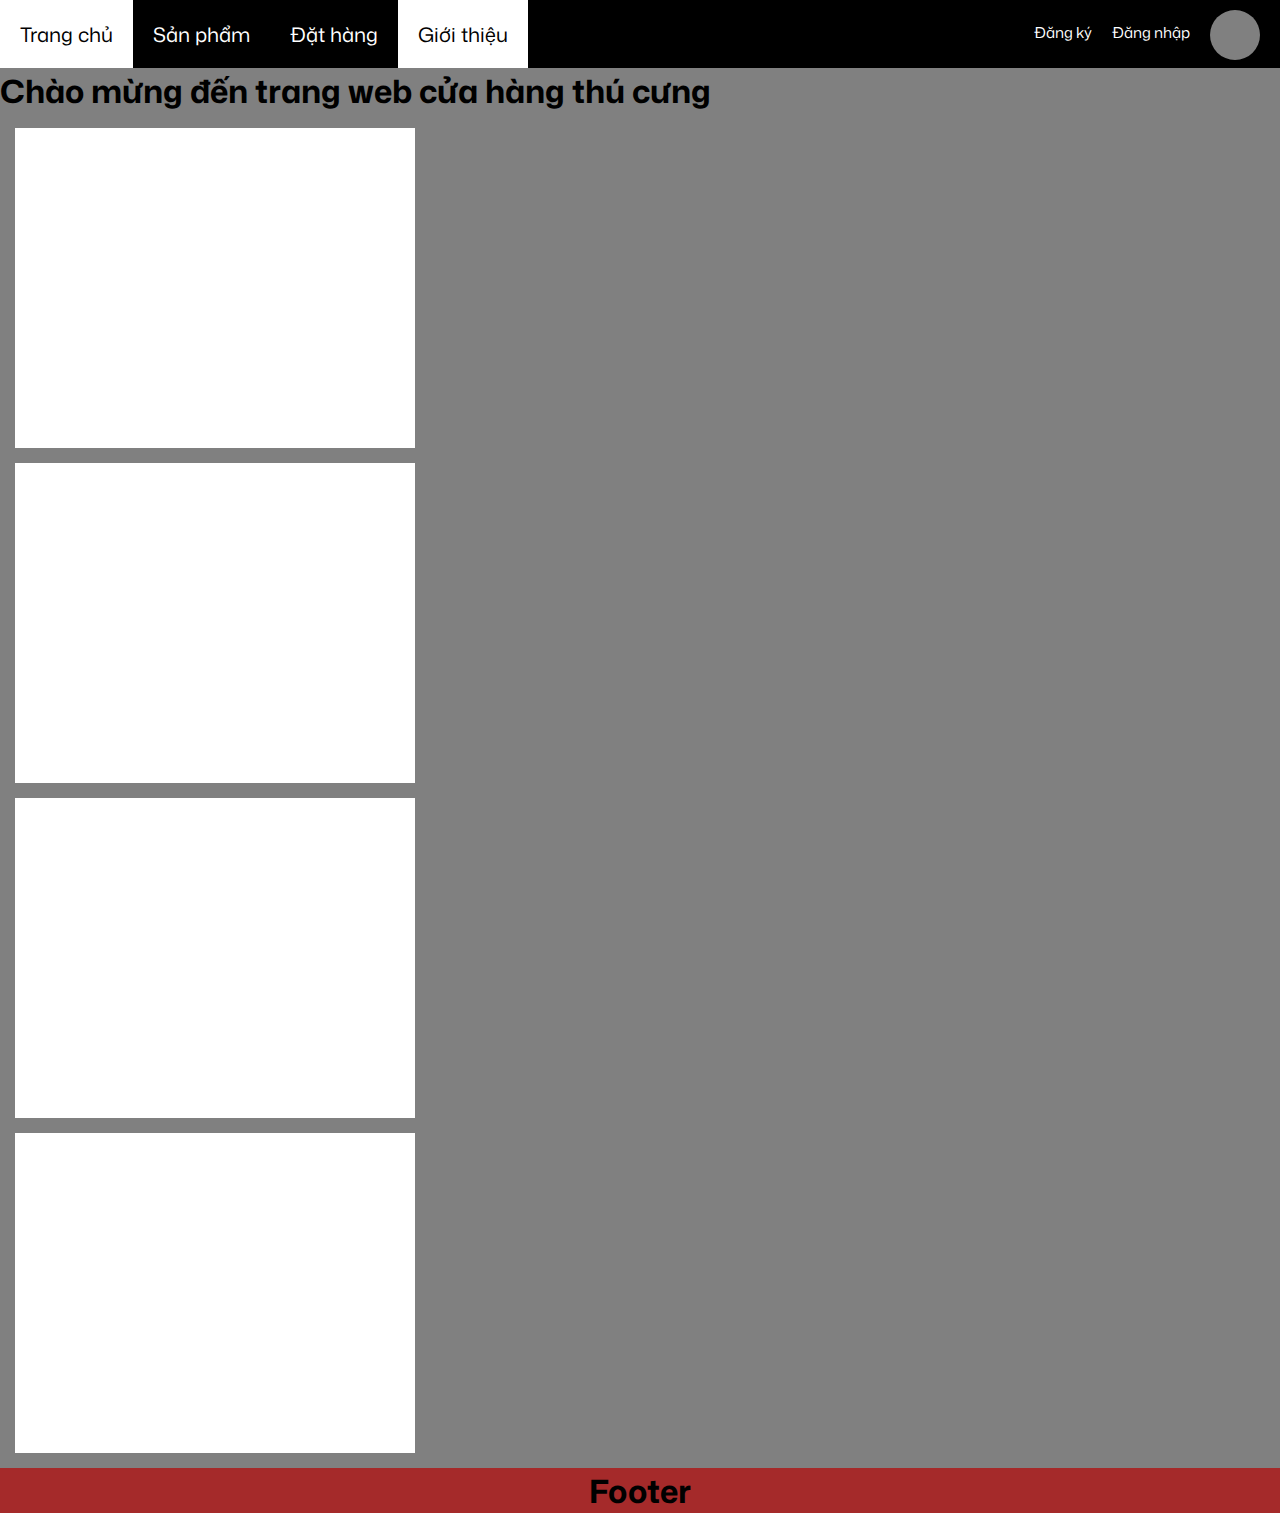
==== about.html @ e571b711 "create file html" ====
<!DOCTYPE html>
<html lang="en">

<head>
    <meta charset="UTF-8">
    <meta name="viewport" content="width=device-width, initial-scale=1.0">
    <title>Cửa hàng thú cưng</title>
    <link rel="stylesheet" href="style.css">
    <link rel="preconnect" href="https://fonts.googleapis.com">
    <link rel="preconnect" href="https://fonts.gstatic.com" crossorigin>
    <link href="https://fonts.googleapis.com/css2?family=Mona+Sans:ital,wght@0,200..900;1,200..900&display=swap"
        rel="stylesheet">
</head>

<body>
    <div class="topnav">
        <a class="tag-index" href="index.html">Trang chủ</a>
        <a class="tag-index" href="sanpham.html">Sản phẩm</a>
        <a class="tag-index" href="dathang.html">Đặt hàng</a>
        <a class="active tag-index" href="about.html">Giới thiệu</a>
        <div class="topnav-right">
            <a class="split" href="#">Đăng ký</a>
            <a class="split" href="#">Đăng nhập</a>
            <div class="icon"></div>
        </div>
    </div>

    <div class="main">
        <h1>Chào mừng đến trang web cửa hàng thú cưng</h1>
        <div class="tag-img"></div>
        <div class="tag-img"></div>
        <div class="tag-img"></div>
        <div class="tag-img"></div>
    </div>

    <div class="footer">
        <h1>Footer</h1>
    </div>

    <script src="main.js"></script>
</body>

</html>
---- style.css ----
* {
    margin: 0;
    padding: 0;
}

body {
    background: gray;
    font-family: "Mona Sans", sans-serif;
    display: flex;
    flex-direction: column;
}

.topnav {
    overflow: hidden;
    background: black;
    font-size: 20px;
    padding: 0 20px 0 0;
    display: block;
    position: sticky;
    top: 0;

}

.tag-index {
    float: left;
    text-decoration: none;
    padding: 20px;
    color: #fff;
}

.tag-index:hover {
    background: #fff;
    color: #000;
}

.topnav a.active {
    background: #fff;
    color: #000;
}

.topnav .split {
    text-decoration: none;
    padding: 22px 10px;
    color: #fff;
    font-size: 15px;
    /* border: 1px solid #fff; */
}

.topnav .split:hover {
    color: yellow;
}

.icon{
    /* float: right; */
    width: 50px;
    height: 50px;
    border-radius: 50%;
    background: gray;
    margin: 10px 0 0 10px;
}

.topnav-right {
    float: right;
    display: flex;
    flex-direction: row;
    /* border: 1px solid #fff; */
}

.tag-img {
    background: #fff;
    width: 400px;
    height: 320px;
    margin: 15px;
}

.footer {
    background: brown;
    text-align: center;
}
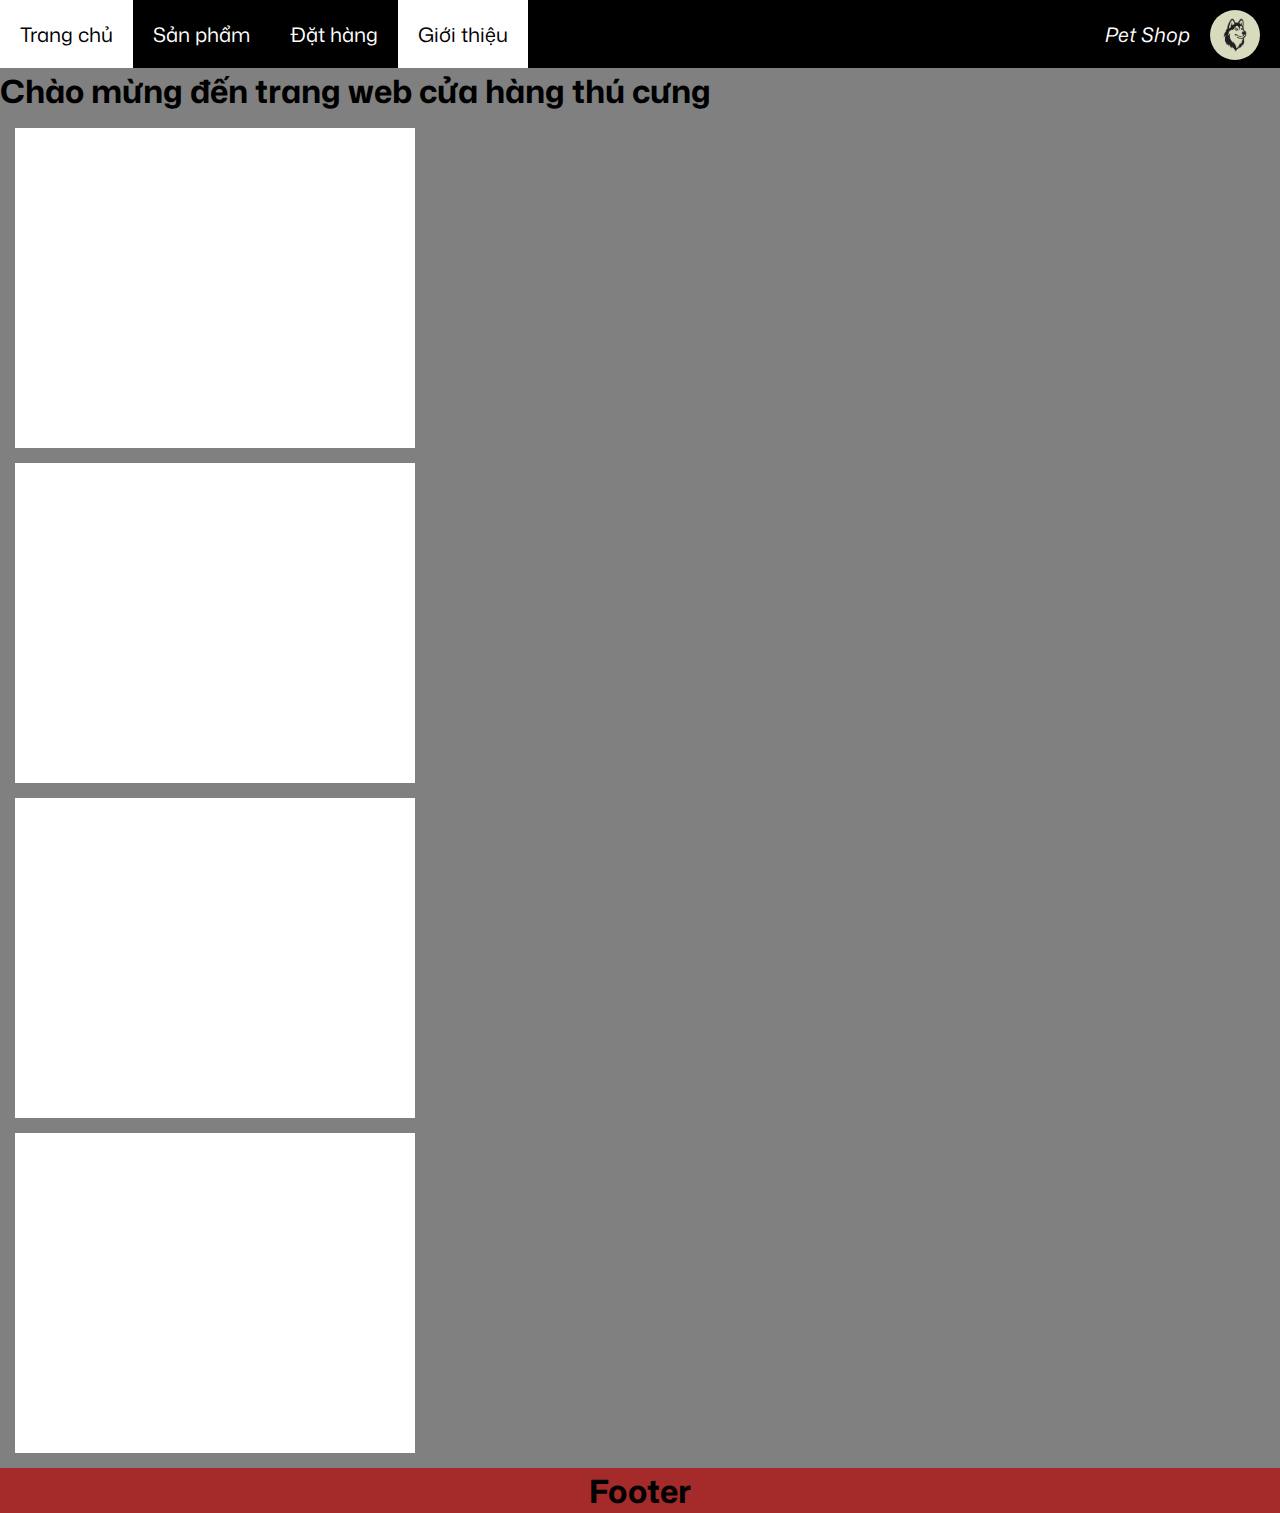
==== commit 92b7d6a7: "edit title page" ====
--- a/about.html
+++ b/about.html
@@ -4,6 +4,7 @@
 <head>
     <meta charset="UTF-8">
     <meta name="viewport" content="width=device-width, initial-scale=1.0">
+    <link rel="icon" type="image/png" href="img/icon_page.png">
     <title>Cửa hàng thú cưng</title>
     <link rel="stylesheet" href="style.css">
     <link rel="preconnect" href="https://fonts.googleapis.com">
@@ -19,8 +20,7 @@
         <a class="tag-index" href="dathang.html">Đặt hàng</a>
         <a class="active tag-index" href="about.html">Giới thiệu</a>
         <div class="topnav-right">
-            <a class="split" href="#">Đăng ký</a>
-            <a class="split" href="#">Đăng nhập</a>
+            <a class="split" href="#">Pet Shop</a>
             <div class="icon"></div>
         </div>
     </div>
--- a/style.css
+++ b/style.css
@@ -18,7 +18,7 @@
     display: block;
     position: sticky;
     top: 0;
-
+    z-index: 9999;
 }
 
 .tag-index {
@@ -40,9 +40,10 @@
 
 .topnav .split {
     text-decoration: none;
-    padding: 22px 10px;
+    padding: 20px 10px;
     color: #fff;
-    font-size: 15px;
+    font-size: 20px;
+    font-style: italic;
     /* border: 1px solid #fff; */
 }
 
@@ -50,13 +51,16 @@
     color: yellow;
 }
 
-.icon{
-    /* float: right; */
+.icon {
     width: 50px;
     height: 50px;
     border-radius: 50%;
-    background: gray;
+    background-image: url(img/icon_page.png);
+    background-color: #d8dbbd;
+    /* border: 1px solid red; */
     margin: 10px 0 0 10px;
+    background-size: cover;
+    background-repeat: no-repeat;
 }
 
 .topnav-right {
@@ -77,3 +81,34 @@
     background: brown;
     text-align: center;
 }
+
+.header_content {
+    background: url(img/cat1.jpeg) no-repeat;
+    background-size: cover;
+    width: 100%;
+    height: 600px;
+    display: flex;
+    flex-direction: row;
+}
+
+.header_content div {
+    flex: 1;
+}
+
+.header_title {
+    /* border: 1px solid #fff; */
+    padding: 20px;
+}
+
+.header_title h1 {
+    color: #fff;
+    font-size: 70px;
+    padding: 20px 10px 0 10px;
+    background: linear-gradient(to right, #feee91, #fff6e3);
+    background-clip: text;
+    color: transparent;
+    backdrop-filter: blur(5px);
+    /* border: 1px solid #fff; */
+    border-radius: 20px;
+    position: absolute;
+}
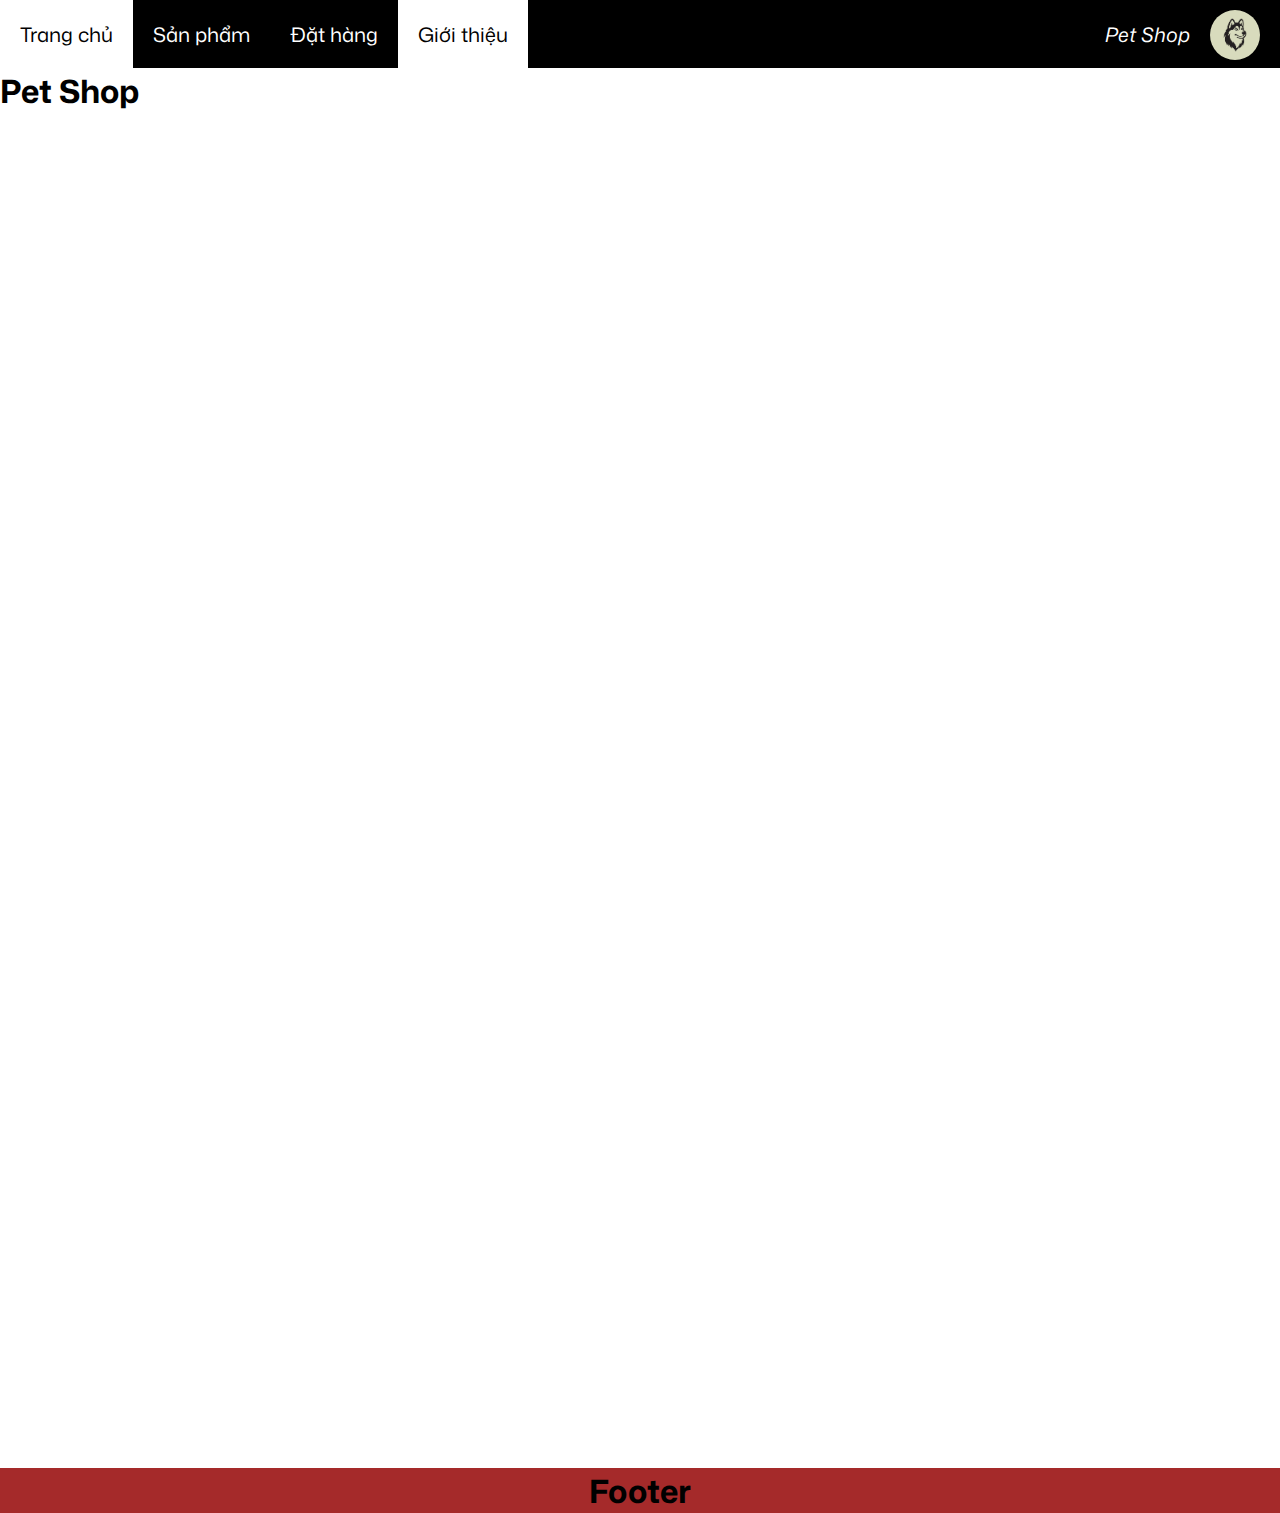
==== commit 6e010abd: "add file" ====
--- a/about.html
+++ b/about.html
@@ -26,7 +26,7 @@
     </div>
 
     <div class="main">
-        <h1>Chào mừng đến trang web cửa hàng thú cưng</h1>
+        <h1>Pet Shop</h1>
         <div class="tag-img"></div>
         <div class="tag-img"></div>
         <div class="tag-img"></div>
--- a/style.css
+++ b/style.css
@@ -4,7 +4,7 @@
 }
 
 body {
-    background: gray;
+    background: white ;
     font-family: "Mona Sans", sans-serif;
     display: flex;
     flex-direction: column;
@@ -112,3 +112,38 @@
     border-radius: 20px;
     position: absolute;
 }
+.card {
+    box-shadow: 0 4px 8px 0 rgba(0, 0, 0, 0.2);
+    max-width: 300px;
+    margin: auto;
+    text-align: center;
+    font-family: arial;
+  }
+  
+  .price {
+    color: white ;
+    font-size: 22px;
+  }
+  
+  .card button {
+    border: none;
+    outline: 0;
+    padding: 12px;
+    color: white;
+    background-color: #000;
+    text-align: center;
+    cursor: pointer;
+    width: 100%;
+    font-size: 18px;
+  }
+  
+  .card button:hover {
+    opacity: 0.7;
+  }
+
+.item-meo {
+    display: flex;
+    flex-direction: row;
+    justify-content: center;
+    flex-wrap: wrap;
+}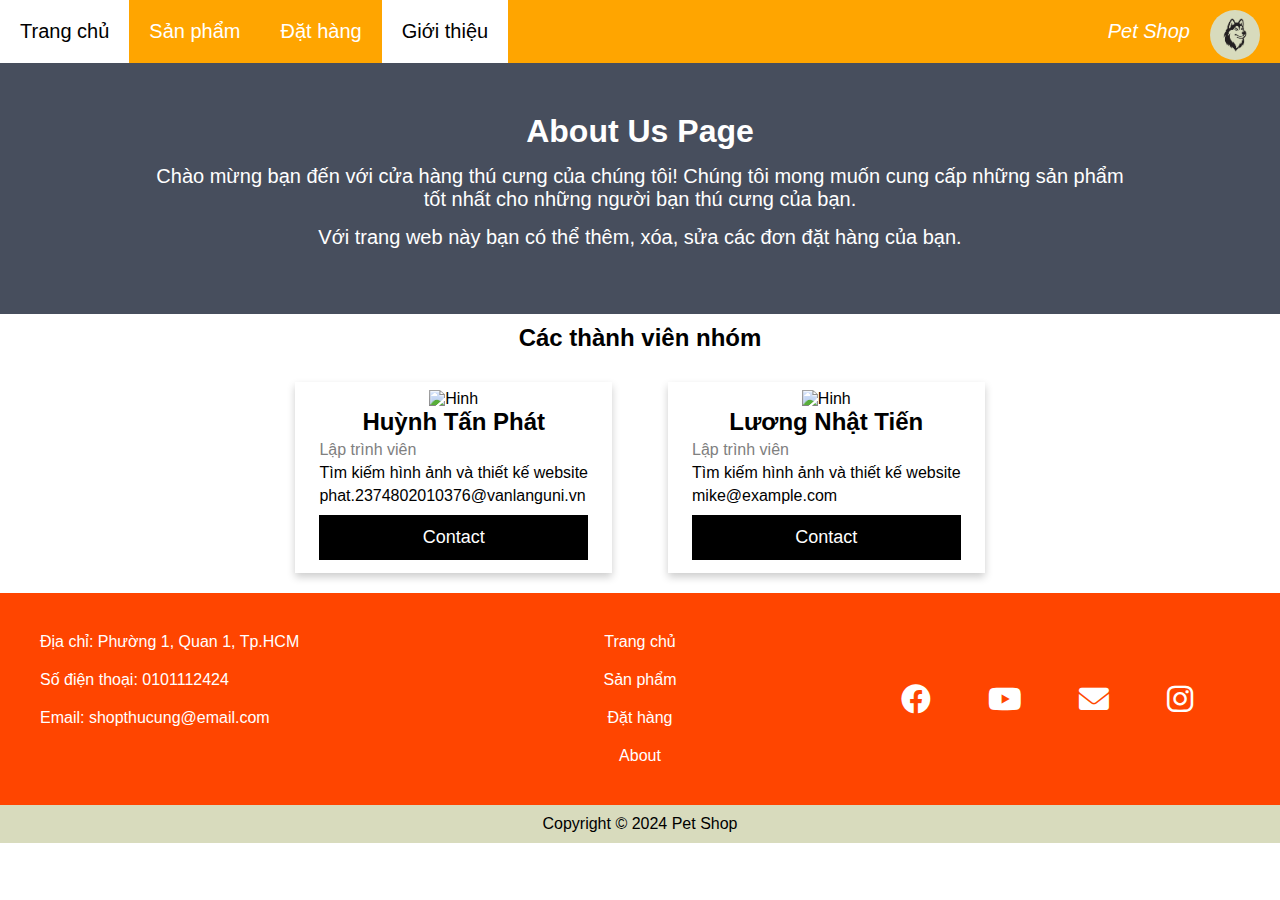
==== commit 8905970f: "update about" ====
--- a/about.html
+++ b/about.html
@@ -6,11 +6,13 @@
     <meta name="viewport" content="width=device-width, initial-scale=1.0">
     <link rel="icon" type="image/png" href="img/icon_page.png">
     <title>Cửa hàng thú cưng</title>
-    <link rel="stylesheet" href="style.css">
+    <link rel="stylesheet" href="css/style.css">
+    <link rel="stylesheet" href="css/about.css">
     <link rel="preconnect" href="https://fonts.googleapis.com">
     <link rel="preconnect" href="https://fonts.gstatic.com" crossorigin>
     <link href="https://fonts.googleapis.com/css2?family=Mona+Sans:ital,wght@0,200..900;1,200..900&display=swap"
         rel="stylesheet">
+    <link rel="stylesheet" href="https://cdnjs.cloudflare.com/ajax/libs/font-awesome/6.0.0-beta3/css/all.min.css">
 </head>
 
 <body>
@@ -25,16 +27,66 @@
         </div>
     </div>
 
-    <div class="main">
-        <h1>Pet Shop</h1>
-        <div class="tag-img"></div>
-        <div class="tag-img"></div>
-        <div class="tag-img"></div>
-        <div class="tag-img"></div>
+    <div class="about-section">
+        <h1>About Us Page</h1>
+        <p>Chào mừng bạn đến với cửa hàng thú cưng của chúng tôi! Chúng tôi mong muốn cung cấp những sản phẩm tốt nhất
+            cho những người bạn thú cưng của bạn.</p>
+        <p>Với trang web này bạn có thể thêm, xóa, sửa các đơn đặt hàng của bạn.</p>
+    </div>
+
+    <h2 class="title-team">Các thành viên nhóm</h2>
+    <div class="row">
+        <div class="column">
+            <div class="card">
+                <img src="" alt="Hinh" style="width:100%">
+                <div class="container">
+                    <h2>Huỳnh Tấn Phát</h2>
+                    <p class="title">Lập trình viên</p>
+                    <p>Tìm kiếm hình ảnh và thiết kế website</p>
+                    <p>phat.2374802010376@vanlanguni.vn</p>
+                    <p><button class="button">Contact</button></p>
+                </div>
+            </div>
+        </div>
+
+        <div class="column">
+            <div class="card">
+                <img src="" alt="Hinh" style="width:100%">
+                <div class="container">
+                    <h2>Lương Nhật Tiến</h2>
+                    <p class="title">Lập trình viên</p>
+                    <p>Tìm kiếm hình ảnh và thiết kế website</p>
+                    <p>mike@example.com</p>
+                    <p><button class="button">Contact</button></p>
+                </div>
+            </div>
+        </div>
+
     </div>
 
     <div class="footer">
-        <h1>Footer</h1>
+        <!-- <h1>Footer</h1> -->
+        <div class="footer-address">
+            <p>Địa chỉ: Phường 1, Quan 1, Tp.HCM</p>
+            <p>Số điện thoại: 0101112424</p>
+            <p>Email: shopthucung@email.com</p>
+        </div>
+        <div class="footer-about">
+            <a href="index.html">Trang chủ</a>
+            <a href="sanpham.html">Sản phẩm</a>
+            <a href="dathang.html">Đặt hàng</a>
+            <a href="about.html">About</a>
+        </div>
+        <div class="footer-icon">
+            <i class="fa-brands fa-facebook"></i>
+            <i class="fa-brands fa-youtube"></i>
+            <i class="fa-solid fa-envelope"></i>
+            <i class="fa-brands fa-instagram"></i>
+        </div>
+
+    </div>
+    <div class="copyright">
+        <p>Copyright © 2024 Pet Shop</p>
     </div>
 
     <script src="main.js"></script>
--- a/css/style.css
+++ b/css/style.css
@@ -0,0 +1,234 @@
+* {
+    margin: 0;
+    padding: 0;
+}
+
+body {
+    background: white;
+    font-family: "Mona Sans", sans-serif;
+    display: flex;
+    flex-direction: column;
+}
+
+.topnav {
+    overflow: hidden;
+    background: orange;
+    font-size: 20px;
+    padding: 0 20px 0 0;
+    display: block;
+    position: sticky;
+    top: 0;
+    z-index: 9999;
+}
+
+.tag-index {
+    float: left;
+    text-decoration: none;
+    padding: 20px;
+    color: #fff;
+}
+
+.tag-index:hover {
+    background: #fff;
+    color: #000;
+}
+
+.topnav a.active {
+    background: #fff;
+    color: #000;
+}
+
+.topnav .split {
+    text-decoration: none;
+    padding: 20px 10px;
+    color: #fff;
+    font-size: 20px;
+    font-style: italic;
+    /* border: 1px solid #fff; */
+}
+
+.topnav .split:hover {
+    color: blue;
+}
+
+.icon {
+    width: 50px;
+    height: 50px;
+    border-radius: 50%;
+    background-image: url(../img/icon_page.png);
+    background-color: #d8dbbd;
+    /* border: 1px solid red; */
+    margin: 10px 0 0 10px;
+    background-size: cover;
+    background-repeat: no-repeat;
+}
+
+.topnav-right {
+    float: right;
+    display: flex;
+    flex-direction: row;
+    /* border: 1px solid #fff; */
+}
+
+.tag-img {
+    background: #fff;
+    width: 400px;
+    height: 320px;
+    margin: 15px;
+}
+
+.footer {
+    background: orangered;
+    text-align: center;
+    display: flex;
+    flex-direction: row;
+    justify-content: space-around;
+    padding: 30px;
+    color: #fff;
+}
+
+.footer-address {
+    flex: 1;
+    display: flex;
+    flex-direction: column;
+}
+
+.footer-address p {
+    text-align: left;
+    margin: 10px;
+    cursor: pointer;
+}
+
+.footer-address p:hover {
+    color: black;
+}
+
+.footer-about {
+    display: flex;
+    flex-direction: column;
+    /* border: 1px solid #fff; */
+    flex: 1;
+}
+
+.footer-about a {
+    text-decoration: none;
+    color: #fff;
+    margin: 10px;
+}
+
+.footer-about a:hover {
+    color: black;
+}
+
+.footer-icon {
+    display: flex;
+    flex-direction: row;
+    /* border: 1px solid #fff; */
+    justify-content: space-evenly;
+    /* width: 250px; */
+    font-size: 30px;
+    align-items: center;
+    flex: 1;
+}
+
+.footer-icon i {
+    cursor: pointer;
+}
+
+.footer-icon i:hover {
+    color: black;
+}
+
+.copyright {
+    background: #d8dbbd;
+    text-align: center;
+    padding: 10px;
+}
+
+.header_content {
+    background: url(../img/bg1.png) no-repeat;
+    background-size: cover;
+    width: 100%;
+    height: 600px;
+    display: flex;
+    flex-direction: row;
+}
+
+.header_content div {
+    flex: 1;
+}
+
+.header_title {
+    /* border: 1px solid #fff; */
+    padding: 20px;
+}
+
+.header_title h1 {
+    color: #fff;
+    font-size: 70px;
+    padding: 20px 10px 0 10px;
+    background: linear-gradient(to right, #feee91, #fff6e3);
+    background-clip: text;
+    color: transparent;
+    backdrop-filter: blur(5px);
+    /* border: 1px solid #fff; */
+    border-radius: 20px;
+    position: absolute;
+}
+.card {
+    box-shadow: 0 4px 8px 0 rgba(0, 0, 0, 0.2);
+    max-width: 300px;
+    margin: 0 30px;
+    text-align: center;
+    font-family: arial;
+}
+
+.price {
+    color: gray;
+    font-size: 22px;
+    margin: 10px 0;
+}
+
+.card button {
+    border: none;
+    outline: 0;
+    padding: 12px;
+    color: white;
+    background-color: #000;
+    text-align: center;
+    cursor: pointer;
+    width: 100%;
+    font-size: 18px;
+}
+
+.card button:hover {
+    opacity: 0.7;
+}
+
+.item-thuc-an-meo {
+    display: flex;
+    flex-direction: row;
+    justify-content: center;
+}
+
+legend {
+    text-align: center;
+    font-size: 30px;
+    font-weight: 700;
+    color: orange;
+}
+
+fieldset {
+    padding: 20px;
+    width: 85%;
+    justify-self: center;
+    margin: 15px;
+    border-color: orange;
+    border-radius: 20px;
+    box-shadow: 5px 5px 5px 5px #d8dbbd;
+}
+
+.title {
+    color: orange;
+    padding: 20px 20px 0 20px;
+}--- a/css/about.css
+++ b/css/about.css
@@ -0,0 +1,97 @@
+body {
+    font-family: Arial, Helvetica, sans-serif;
+    margin: 0;
+}
+
+html {
+    box-sizing: border-box;
+}
+
+*,
+*:before,
+*:after {
+    box-sizing: inherit;
+}
+
+.column {
+    float: left;
+    /* width: 50%; */
+    margin-bottom: 16px;
+    padding: 0 8px;
+    margin: 20px;
+}
+
+.card {
+    box-shadow: 0 4px 8px 0 rgba(0, 0, 0, 0.2);
+    margin: auto;
+    padding: 8px;
+    flex: 1;
+    max-width: 400px;
+}
+
+.about-section {
+    padding: 50px;
+    text-align: center;
+    background-color: #474e5d;
+    color: white;
+}
+
+.container {
+    padding: 0 16px;
+}
+
+.container::after,
+.row::after {
+    content: "";
+    clear: both;
+    display: table;
+}
+
+.title {
+    color: grey;
+}
+
+.button {
+    border: none;
+    outline: 0;
+    display: inline-block;
+    padding: 8px;
+    color: white;
+    background-color: #000;
+    text-align: center;
+    cursor: pointer;
+    width: 100%;
+    margin-top: 5px;
+}
+
+.button:hover {
+    background-color: #555;
+}
+
+@media screen and (max-width: 650px) {
+    .column {
+        width: 100%;
+        display: block;
+    }
+}
+
+.row {
+    display: flex;
+    justify-content: center;
+}
+
+.title-team {
+    text-align: center;
+    margin: 10px;
+}
+
+.container p {
+    margin: 5px 0;
+    text-align: left;
+    padding: 0;
+}
+
+.about-section p {
+    font-size: 20px;
+    margin: 15px 100px;
+}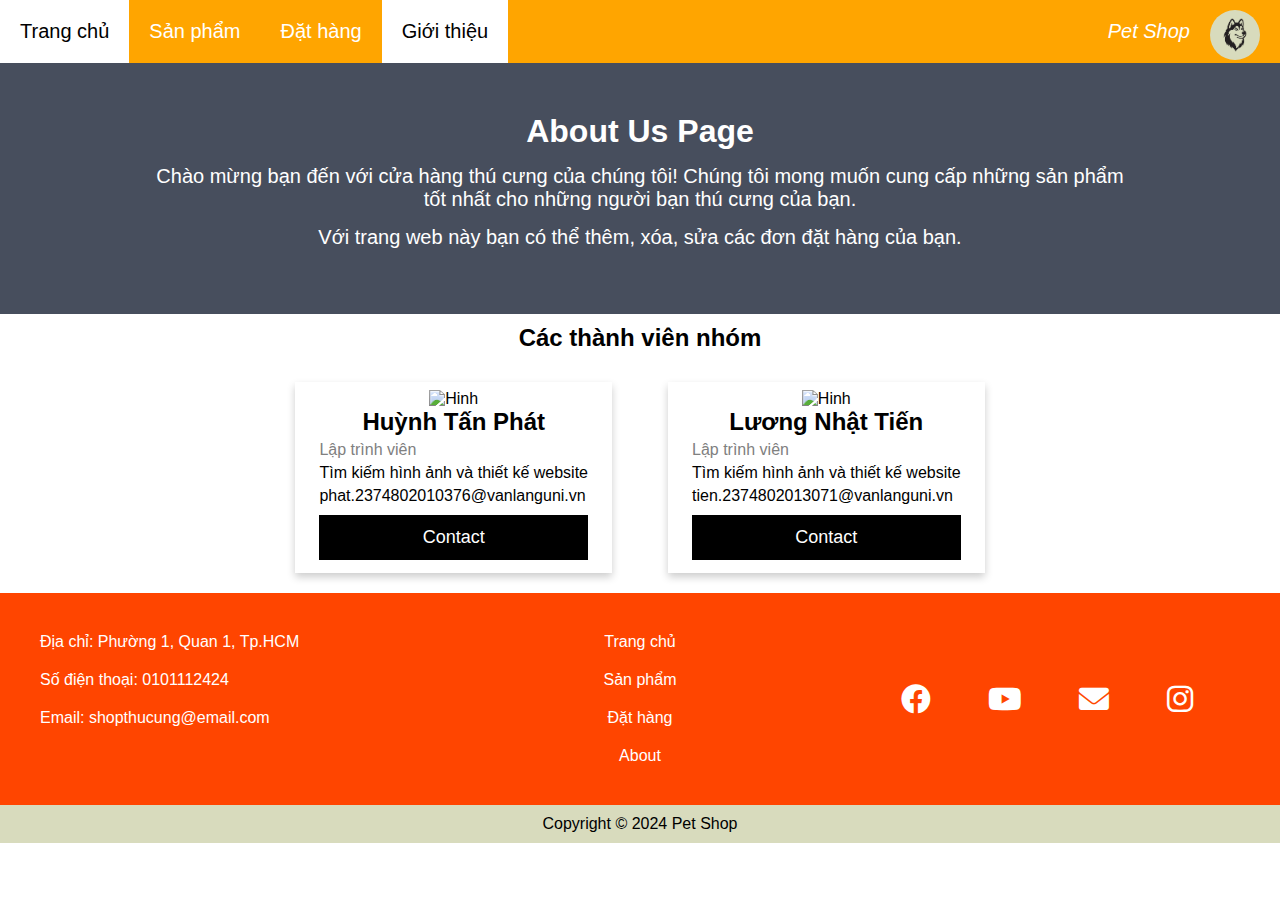
==== commit 82c89afd: "Update about.html" ====
--- a/about.html
+++ b/about.html
@@ -56,7 +56,7 @@
                     <h2>Lương Nhật Tiến</h2>
                     <p class="title">Lập trình viên</p>
                     <p>Tìm kiếm hình ảnh và thiết kế website</p>
-                    <p>mike@example.com</p>
+                    <p>tien.2374802013071@vanlanguni.vn</p>
                     <p><button class="button">Contact</button></p>
                 </div>
             </div>
@@ -92,4 +92,4 @@
     <script src="main.js"></script>
 </body>
 
-</html>+</html>
